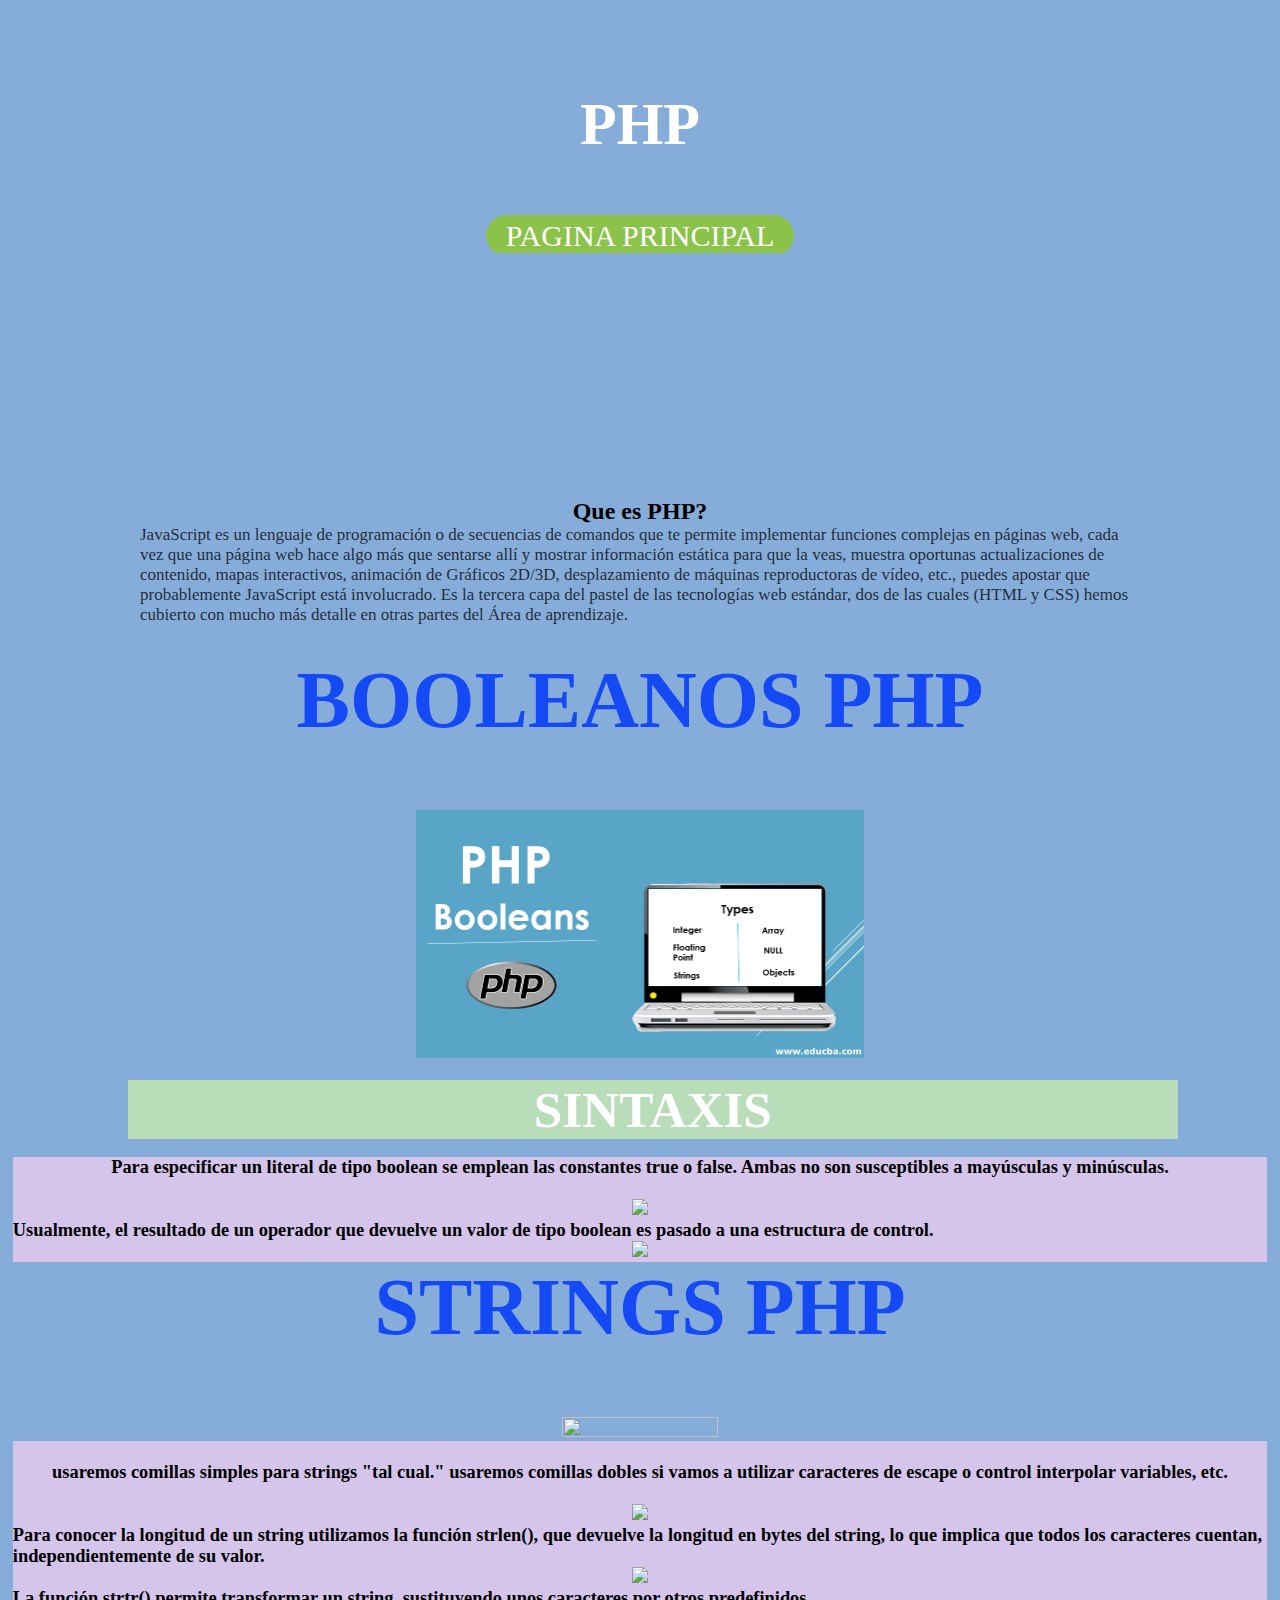
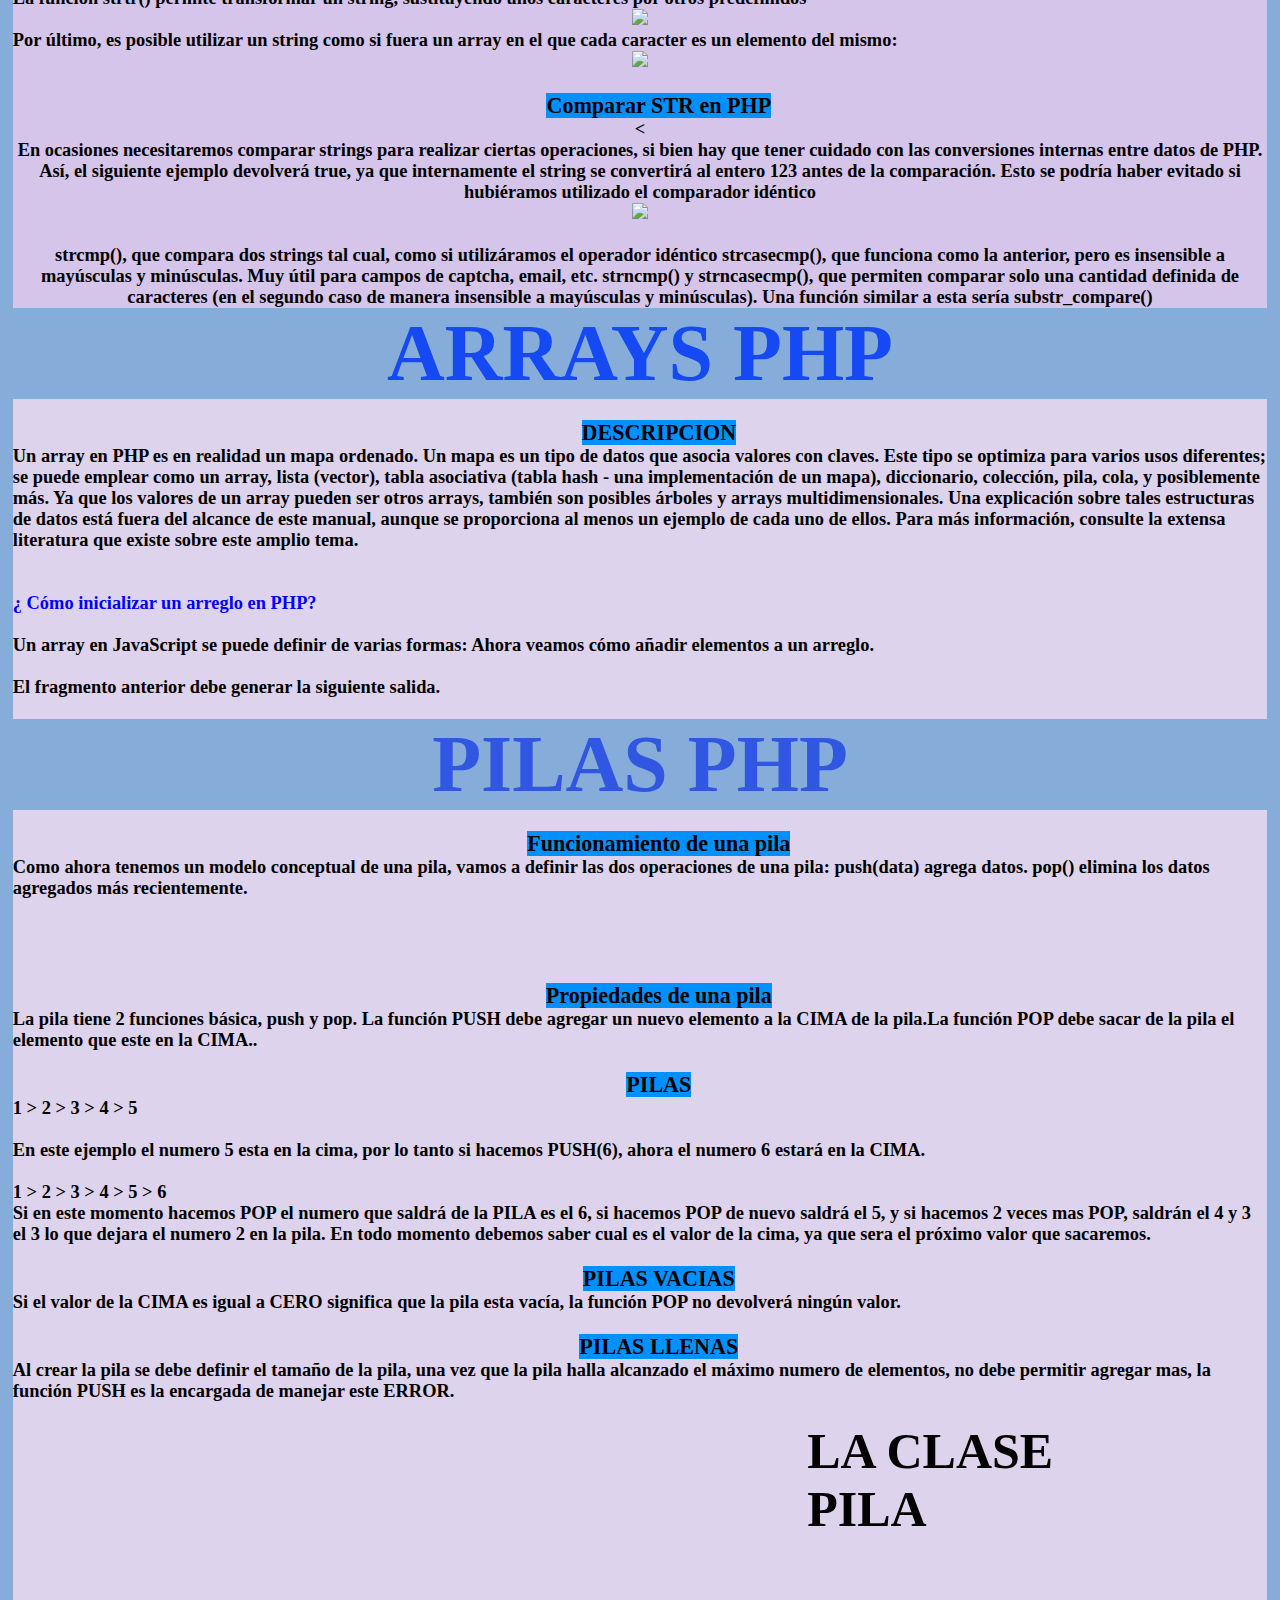
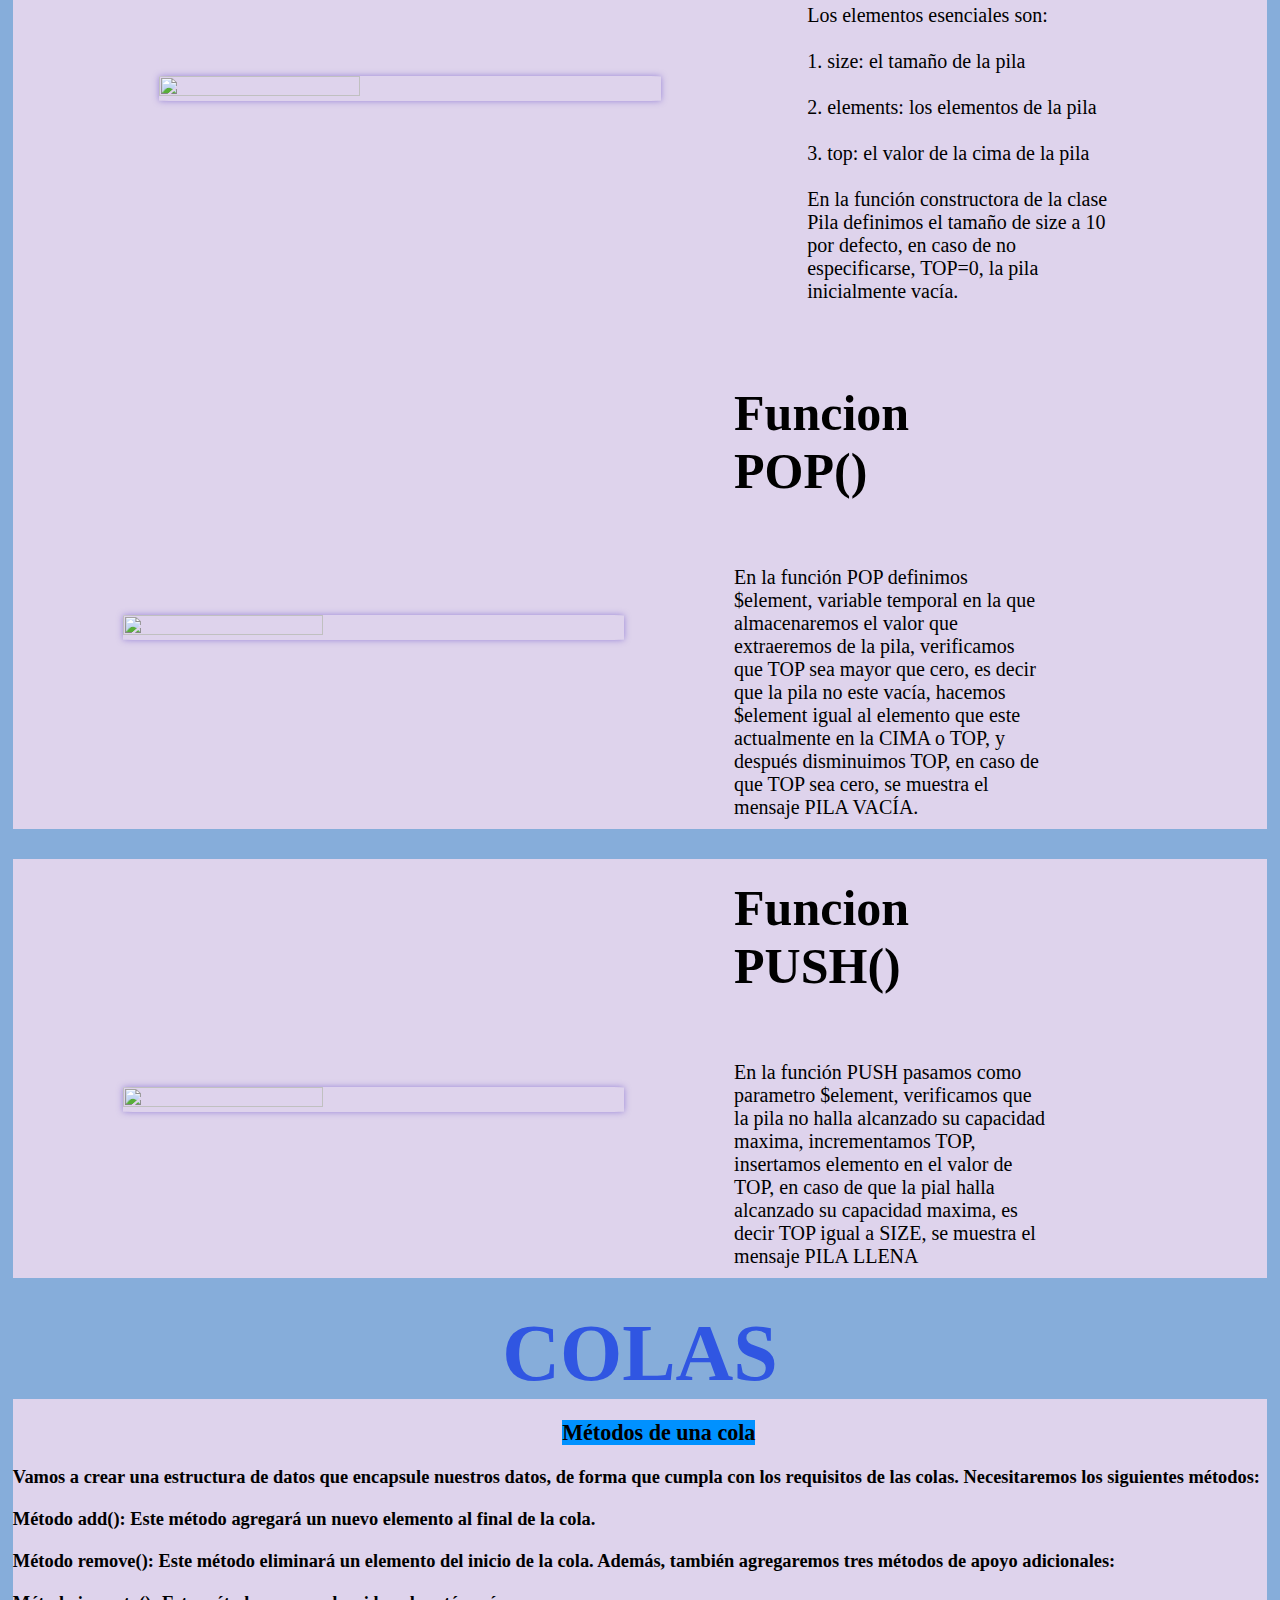
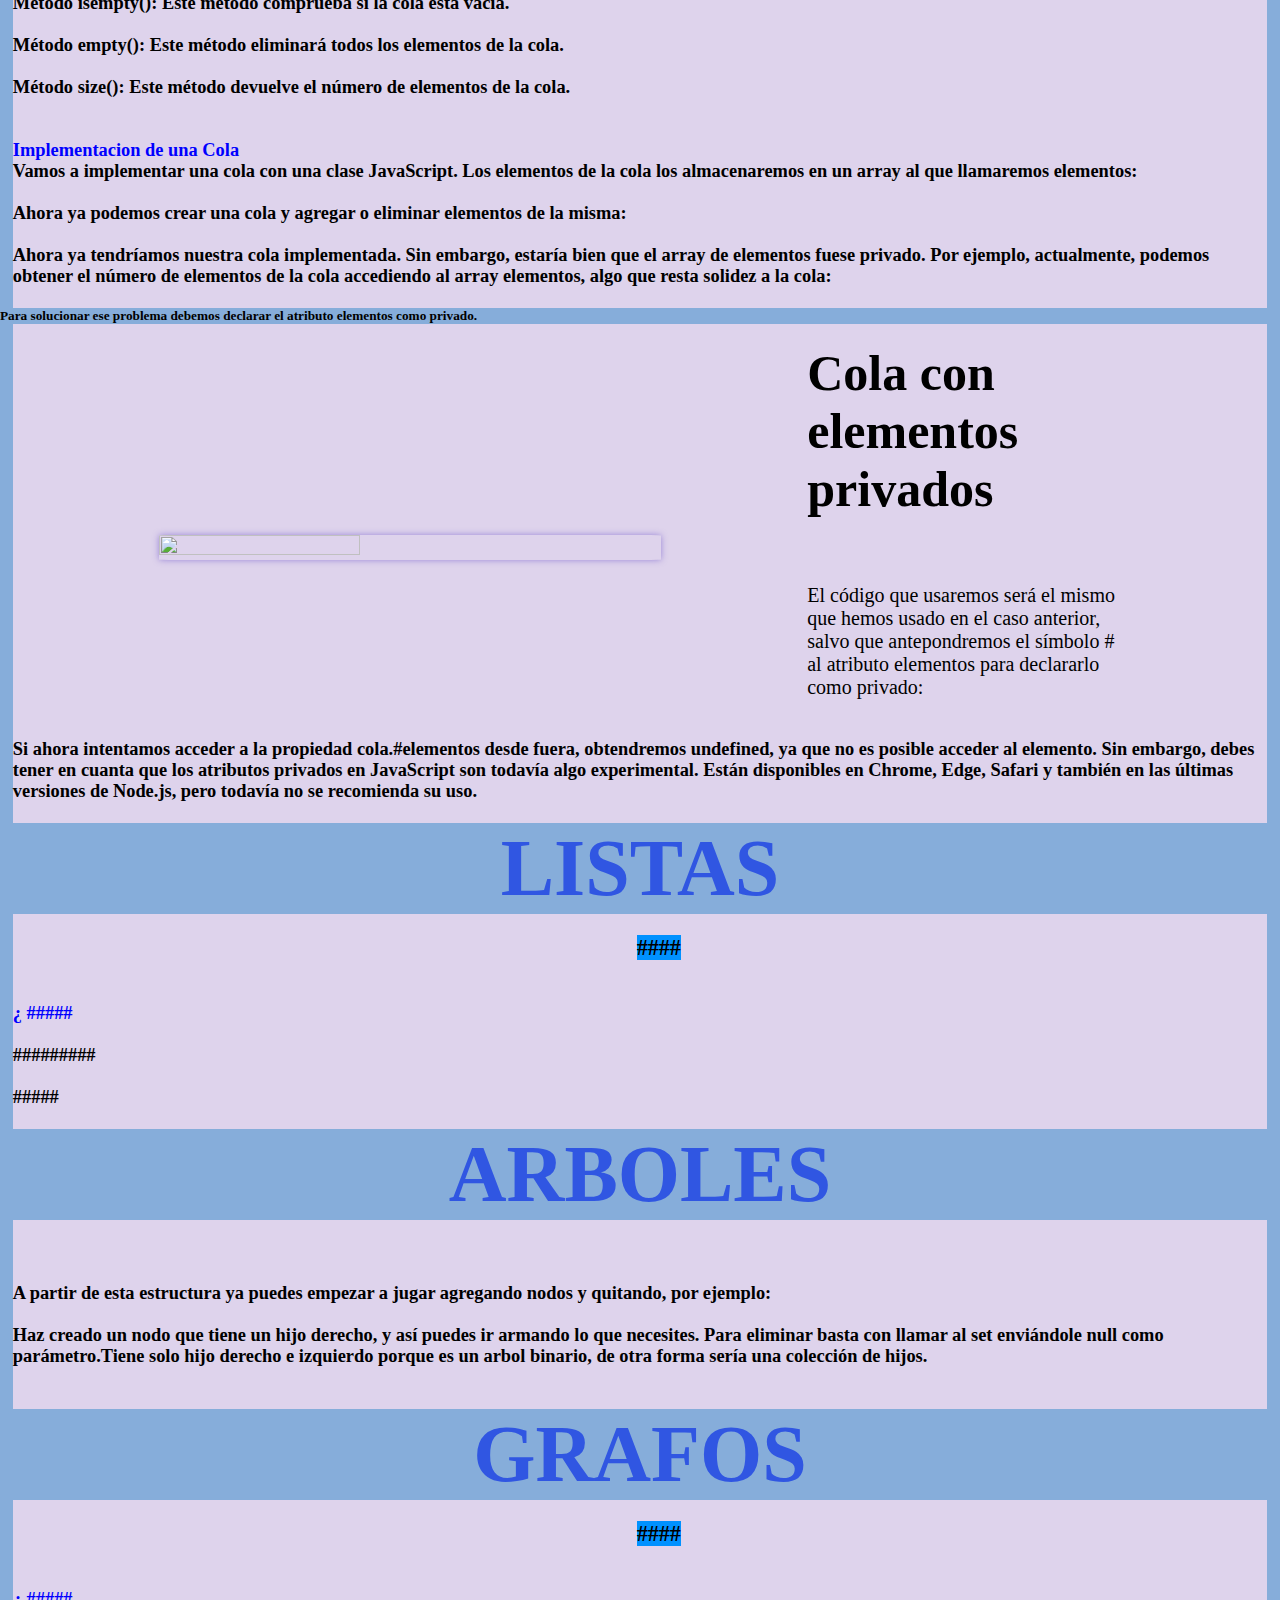
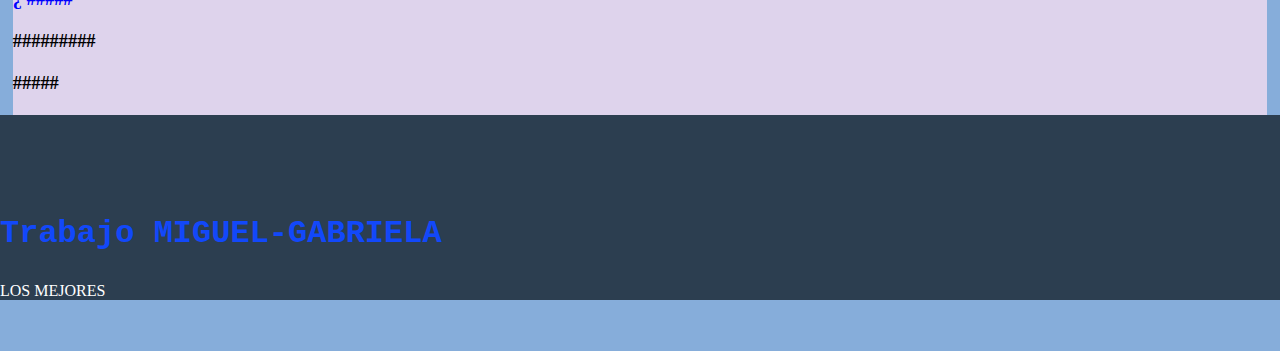
==== php.html @ e33d10d3 "php.html" ====
<!DOCTYPE html>
      <html lang="en">

      <head>
      <meta charset="UTF-8">
      <meta http-equiv="X-UA-Compatible" content="IE=edge">
      <meta name="viewport" content="width=device-width, ,user-scalable=no, initial-scale=1.0, maximum-scale=1.0, minimum-scale=1.0">    
      <!-- CSS only -->
      <link href="https://cdn.jsdelivr.net/npm/bootstrap@5.2.2/dist/css/bootstrap.min.css" rel="stylesheet" integrity="sha384-Zenh87qX5JnK2Jl0vWa8Ck2rdkQ2Bzep5IDxbcnCeuOxjzrPF/et3URy9Bv1WTRi" crossorigin="anonymous">
      <!-- JavaScript Bundle with Popper -->
      <script src="https://cdn.jsdelivr.net/npm/bootstrap@5.2.2/dist/js/bootstrap.bundle.min.js" integrity="sha384-OERcA2EqjJCMA+/3y+gxIOqMEjwtxJY7qPCqsdltbNJuaOe923+mo//f6V8Qbsw3" crossorigin="anonymous"></script>
      <link href='https://unpkg.com/boxicons@2.1.2/css/boxicons.min.css' rel='stylesheet'>
      <link rel="stylesheet" href="css/php.css">
      <link href="https://fonts.googleapis.com/css2?family=Playfair+Display:ital@1&display=swap" rel="stylesheet">
      <link rel="icon" href="img/icono.ico">
      <title>PHP</title>
      </head>

      <body>
      <header>
      <section>
      <div class="conte">
      <p>PHP</p>
      <a href="index.html">PAGINA PRINCIPAL</a>
      </div>
      </section>
      </header>
      <section class="contenedor" id="servicio">
      <br>

      <center><h2 style="color:black ;"><b>Que es PHP?</b></h2> </center>
      <p class="subititulo2">JavaScript es un lenguaje de programación o de secuencias de comandos que te permite implementar funciones complejas en páginas web, cada vez que una página web hace algo más que sentarse allí y mostrar información estática para que la veas, muestra oportunas actualizaciones de contenido, mapas interactivos, animación de Gráficos 2D/3D, desplazamiento de máquinas reproductoras de vídeo, etc., puedes apostar que probablemente JavaScript está involucrado. Es la tercera capa del pastel de las tecnologías web estándar, dos de las cuales (HTML y CSS) hemos cubierto con mucho más detalle en otras partes del Área de aprendizaje.
      </p></section>
      <center><h1  style="color: rgb(21, 73, 244);" >BOOLEANOS PHP</h1></center>
      <div class="contenedor-ss">
      <center><img class="ss-img" src="imagenes/aa.png"></center>

      <div class="checklist-sobrenos">
      </div>
      </section>
      </main>
      <br>
      <h1 style="background-color:rgb(185, 221, 185) ;" style="text-align:center;" class="descripcioon">SINTAXIS</h1>
      <br>
      </div>
      <h1 style="background-color:rgb(213, 197, 235) ;" style="text-align:center;" class="texto">Para especificar un literal de tipo boolean se emplean las constantes true o false. Ambas no son susceptibles a mayúsculas y minúsculas.
        <br>
        <br>
        <center><img class="ss-img" src="imagenes/bb.png"></center>
        <p style="text-align:left">Usualmente, el resultado de un operador que devuelve un valor de tipo boolean es pasado a una estructura de control.
          <center><img class="ss-img" src="imagenes/cc.png"></center>

        </p>
      </h1>

      <center><h1  style="color: rgb(21, 73, 244);" >STRINGS PHP</h1></center>
      <div class="contenedor-ss">
        <center><img class="ss-img" src="imagenes/ee.png"></center>
        <div class="checklist-sobrenos">
        </div>
        </section>
        </main>
      </div>
        <h1 style="background-color:rgb(213, 197, 235) ;" style="text-align:center;" class="texto"><br></brr>usaremos comillas simples para strings "tal cual."

          usaremos comillas dobles si vamos a utilizar caracteres de escape o control interpolar variables, etc.
          <br>
          <br>
          <center><img class="ss-img" src="imagenes/ff.png"></center>
          <p style="text-align:left">Para conocer la longitud de un string utilizamos la función strlen(), que devuelve la longitud en bytes del string, lo que implica que todos los caracteres cuentan, independientemente de su valor.
            <center><img class="ss-img" src="imagenes/gg.png"></center>
            <p style="text-align:left"> La función strtr() permite transformar un string, sustituyendo unos caracteres por otros predefinidos</p>
            <center><img class="ss-img" src="imagenes/hh.png"></center>
            <p style="text-align:left">Por último, es posible utilizar un string como si fuera un array en el que cada caracter es un elemento del mismo:
            </p>
            <center><img class="ss-img" src="imagenes/ii.png"></center>
            <br>
            <p style="color:black" class="descripcionn"><b><mark style="background-color:rgb(0, 145, 255) ;">Comparar STR en PHP</mark></b></p></p><
              <br>
              <p>En ocasiones necesitaremos comparar strings para realizar ciertas operaciones, si bien hay que tener cuidado con las conversiones internas entre datos de PHP. Así, el siguiente ejemplo devolverá true, ya que internamente el string se convertirá al entero 123 antes de la comparación. Esto se podría haber evitado si hubiéramos utilizado el comparador idéntico </p>
              <center><img class="ss-img" src="imagenes/jj.png"></center>
              <br>
            <p>strcmp(), que compara dos strings tal cual, como si utilizáramos el operador idéntico

              strcasecmp(), que funciona como la anterior, pero es insensible a mayúsculas y minúsculas. Muy útil para campos de captcha, email, etc.
              
              strncmp() y strncasecmp(), que permiten comparar solo una cantidad definida de caracteres (en el segundo caso de manera insensible a mayúsculas y minúsculas). Una función similar a esta sería substr_compare()</p>


          </p>
          </p>
        </h1>
        <h1  style="color: rgb(21, 73, 244);" style="text-align:left;">ARRAYS
          PHP</h1>
          <h1 style="background-color:rgb(222, 211, 236) ;" style="text-align:center;" class="texto5">
            <br>  <center><p style="color:black" class="descripcionn"><b><mark style="background-color:rgb(0, 145, 255) ;">DESCRIPCION</mark></b></p></center>
            <p>Un array en PHP es en realidad un mapa ordenado. Un mapa es un tipo de datos que asocia valores con claves. Este tipo se optimiza para varios usos diferentes; se puede emplear como un array, lista (vector), tabla asociativa (tabla hash - una implementación de un mapa), diccionario, colección, pila, cola, y posiblemente más. Ya que los valores de un array pueden ser otros arrays, también son posibles árboles y arrays multidimensionales. Una explicación sobre tales estructuras de datos está fuera del alcance de este manual, aunque se proporciona al menos un ejemplo de cada uno de ellos. Para más información, consulte la extensa literatura que existe sobre este amplio tema.
            </p>
            <br>
            <br>
      <p style="color:blue ;">¿ Cómo inicializar un arreglo en PHP?</p>        
      <center><img src="imagenes/kk.png" class="boleeanos" alt=""></center>
      <p>Un array en JavaScript se puede definir de varias formas: Ahora veamos cómo añadir elementos a un arreglo.</p>
      <center><img src="imagenes/ll.png" class="boleeanos" alt=""></center>
      <p>El fragmento anterior debe generar la siguiente salida.</p>
      <center><img src="imagenes/mm.png" class="boleeanos" alt=""></center>
      </h1>
      <h1  style="color: rgb(48, 86, 226);" style="text-align:left;">PILAS 
      PHP</h1>
      <h1 style="background-color:rgb(222, 211, 236) ;" style="text-align:center;" class="texto5">
      <br>  <center><p style="color:black" class="descripcionn"><b><mark style="background-color:rgb(0, 145, 255) ;">Funcionamiento de una pila</mark></b></p></center>
      <p>Como ahora tenemos un modelo conceptual de una pila, vamos a definir las dos operaciones de una pila: push(data) agrega datos. pop() elimina los datos agregados más recientemente.</p>
      <br>
      <br>
      <br>  
      <br>  <center><p style="color:black" class="descripcionn"><b><mark style="background-color:rgb(0, 145, 255) ;">Propiedades de una pila</mark></b></p></center>
      <p>La pila tiene 2 funciones básica, push y pop. La función PUSH debe agregar un nuevo elemento a la CIMA de la pila.La función POP debe sacar de la pila el elemento que este en la CIMA..</p>
      <br>  <center><p style="color:black" class="descripcionn"><b><mark style="background-color:rgb(0, 145, 255) ;">PILAS</mark></b></p></center>


      <p><b>1 > 2 > 3 > 4 > 5</b>
      <br>
      <br>
      En este ejemplo el numero 5 esta en la cima, por lo tanto si hacemos PUSH(6), ahora el numero 6 estará en la CIMA.
      <br>
      <br>
      <b>1 > 2 > 3 > 4 > 5 > 6</b>
      <br>
      Si en este momento hacemos POP el numero que saldrá de la PILA es el 6, si hacemos POP de nuevo saldrá el 5, y si hacemos 2 veces mas POP, saldrán el 4 y 3 el 3 lo que dejara el numero 2 en la pila. En todo momento debemos saber cual es el valor de la cima, ya que sera el próximo valor que sacaremos.</p>
      <br>  <center><p style="color:black" class="descripcionn"><b><mark style="background-color:rgb(0, 145, 255) ;">PILAS VACIAS</mark></b></p></center>
      <p>Si el valor de la CIMA es igual a CERO significa que la pila esta vacía, la función POP no devolverá ningún valor.</p>
      <br>  <center><p style="color:black" class="descripcionn"><b><mark style="background-color:rgb(0, 145, 255) ;">PILAS LLENAS</mark></b></p></center>
<p>Al crear la pila se debe definir el tamaño de la pila, una vez que la pila halla alcanzado el máximo numero de elementos, no debe permitir agregar mas, la función PUSH es la encargada de manejar este ERROR.</p>
      </h1>
      <h1 style="background-color:rgb(222, 211, 236) ;" style="text-align:center;" class="texto5">

      <div class="contenedor-sobrenos">
        <img class="sobrenos-img" src="imagenes/nn.png" alt="">
        <div class="checklist-sobrenos">
            <div class="sobrenos">
              <h2 class="titulo-sobrenos">LA CLASE PILA
      
              </h2><br><br>
            </div>
            <div class="sobrenos">
              <p>Los elementos esenciales son:
                <br>
                <br>
                1. size: el tamaño de la pila
                <br>
                <br>                
                2. elements: los elementos de la pila
                <br>
                <br>
                3. top: el valor de la cima de la pila
                <br>
                <br>
                En la función constructora de la clase Pila definimos el tamaño de size a 10 por defecto, en caso de no especificarse, TOP=0, la pila inicialmente vacía.</p>
                </p>
              </div>
        </div>
      </div>
        <br>
      </div>
      </section>
      </h1>
      <h1 style="background-color:rgb(222, 211, 236) ;" style="text-align:center;" class="texto5">

        <div class="contenedor-sobrenos">
          <img class="sobrenos-img" src="imagenes/ññ.png" alt="">
          <div class="checklist-sobrenos">
              <div class="sobrenos">
                <h2 class="titulo-sobrenos">Funcion POP()
        
                </h2><br><br>
              </div>
              <div class="sobrenos">
                <p>En la función POP definimos $element, variable temporal en la que almacenaremos el valor que extraeremos de la pila, verificamos que TOP sea mayor que cero, es decir que la pila no este vacía, hacemos $element igual al elemento que este actualmente en la CIMA o TOP, y después disminuimos TOP, en caso de que TOP sea cero, se muestra el mensaje PILA VACÍA.</p>
              </div>
        </div>
          <br>
        </div>
        </section>
        </h1>
        <h1 style="background-color:rgb(222, 211, 236) ;" style="text-align:center;" class="texto5">

          <div class="contenedor-sobrenos">
            <img class="sobrenos-img" src="imagenes/oo.png" alt="">
            <div class="checklist-sobrenos">
                <div class="sobrenos">
                  <h2 class="titulo-sobrenos">Funcion PUSH()
          
                  </h2><br><br>
                </div>
                <div class="sobrenos">
                  <p>En la función PUSH pasamos como parametro $element, verificamos que la pila no halla alcanzado su capacidad maxima, incrementamos TOP, insertamos elemento en el valor de TOP, en caso de que la pial halla alcanzado su capacidad maxima, es decir TOP igual a SIZE, se muestra el mensaje PILA LLENA

                  </p>
                </div>
          </div>
            <br>
          </div>
          </section>
          </h1>
          <h1  style="color: rgb(48, 86, 226);" style="text-align:left;">COLAS 
            <h1 style="background-color:rgb(222, 211, 236) ;" style="text-align:center;" class="texto5">
              <br>  <center><p style="color:black" class="descripcionn"><b><mark style="background-color:rgb(0, 145, 255) ;">Métodos de una cola
              </mark></b></p></center>
<br>
              <p>Vamos a crear una estructura de datos que encapsule nuestros datos, de forma que cumpla con los requisitos de las colas. Necesitaremos los siguientes métodos:
                <br>
                <br>

                Método add(): Este método agregará un nuevo elemento al final de la cola.
                <br>
                <br>

Método remove(): Este método eliminará un elemento del inicio de la cola.
Además, también agregaremos tres métodos de apoyo adicionales:
<br> <br>
Método isempty(): Este método comprueba si la cola está vacía.
<br>
<br>
Método empty(): Este método eliminará todos los elementos de la cola.
<br>
<br>
Método size(): Este método devuelve el número de elementos de la cola.
              </p>
              <br>
              <br>
        <p style="color:blue ;">Implementacion de una Cola</p>        
        <p>Vamos a implementar una cola con una clase JavaScript. Los elementos de la cola los almacenaremos en un array al que llamaremos elementos:</p>
        <center><img src="imagenes/pp.png" class="boleeanos" alt=""></center>
        <p>Ahora ya podemos crear una cola y agregar o eliminar elementos de la misma:</p>
        <center><img src="imagenes/qq.png" class="boleeanos" alt=""></center>
        <p>Ahora ya tendríamos nuestra cola implementada. Sin embargo, estaría bien que el array de elementos fuese privado.

          Por ejemplo, actualmente, podemos obtener el número de elementos de la cola accediendo al array elementos, algo que resta solidez a la cola:</p>
        <center><img src="imagenes/ss.png" class="boleeanos" alt=""></center>
        </h1>
       <h5 style="color:black ;"><b>Para solucionar ese problema debemos declarar el atributo elementos como privado.</b></h5>
          </h1>
          <h1 style="background-color:rgb(222, 211, 236) ;" style="text-align:center;" class="texto5">

            <div class="contenedor-sobrenos">
              <img class="sobrenos-img" src="imagenes/tt.png" alt="">
              <div class="checklist-sobrenos">
                  <div class="sobrenos">
                    <h2 class="titulo-sobrenos">Cola con elementos privados

            
                    </h2><br><br>
                  </div>
                  <div class="sobrenos">
                    <p>El código que usaremos será el mismo que hemos usado en el caso anterior, salvo que antepondremos el símbolo # al atributo elementos para declararlo como privado:</p>

                  </div>
            </div>
            </div>
            <p>Si ahora intentamos acceder a la propiedad cola.#elementos desde fuera, obtendremos undefined, ya que no es posible acceder al elemento. Sin embargo, debes tener en cuanta que los atributos privados en JavaScript son todavía algo experimental. Están disponibles en Chrome, Edge, Safari y también en las últimas versiones de Node.js, pero todavía no se recomienda su uso.</p>
              <br>
            </div>
            </section>
            </h1>
            <h1  style="color: rgb(48, 86, 226);" style="text-align:left;">LISTAS 
              <h1 style="background-color:rgb(222, 211, 236) ;" style="text-align:center;" class="texto5">
                <br>  <center><p style="color:black" class="descripcionn"><b><mark style="background-color:rgb(0, 145, 255) ;">####</mark></b></p></center>
                <p>
                </p>
                <br>
                <br>
          <p style="color:blue ;">¿ #####</p>        
          <center><img src="###" class="boleeanos" alt=""></center>
          <p>#########</p>
          <center><img src="###" class="boleeanos" alt=""></center>
          <p>#####</p>
          <center><img src="###" class="boleeanos" alt=""></center>
          </h1>
          
      <h1  style="color: rgb(48, 86, 226);" style="text-align:left;">ARBOLES 
        <h1 style="background-color:rgb(222, 211, 236) ;" style="text-align:center;" class="texto5">
          <br>
          <br>
    <center><img src="imagenes/UU.png" class="boleeanos" alt=""></center>
    <p>A partir de esta estructura ya puedes empezar a jugar agregando nodos y quitando, por ejemplo:</p>
    <center><img src="imagenes/vv.png" class="boleeanos" alt=""></center>
    <p>Haz creado un nodo que tiene un hijo derecho, y así puedes ir armando lo que necesites. Para eliminar basta con llamar al set enviándole null como parámetro.Tiene solo hijo derecho e izquierdo porque es un arbol binario, de otra forma sería una colección de hijos.</p>
      <br>
      <br>

</h1>
<h1  style="color: rgb(48, 86, 226);" style="text-align:left;">GRAFOS 
  <h1 style="background-color:rgb(222, 211, 236) ;" style="text-align:center;" class="texto5">
    <br>  <center><p style="color:black" class="descripcionn"><b><mark style="background-color:rgb(0, 145, 255) ;">####</mark></b></p></center>
    <p>
    </p>
    <br>
    <br>
<p style="color:blue ;">¿ #####</p>        
<center><img src="###" class="boleeanos" alt=""></center>
<p>#########</p>
<center><img src="###" class="boleeanos" alt=""></center>
<p>#####</p>
<center><img src="###" class="boleeanos" alt=""></center>
</h1>
<footer class="text-center footer-style">
  <div class="container">
      <div class="row">
          <div class="col-md-4 footer-col">
              
          </div>
          
          <div class="col-md-4 footer-col">
              <h3>Trabajo MIGUEL-GABRIELA</h3>
              <p>LOS MEJORES</p>
          </div>
      </div>
  </div>
</footer>

    </body>
    </html>

      </body>
      </html>
---- css/php.css ----
* {
	margin: 0;
	padding: 0;
	box-sizing: border-box;
  }
  
  body {
	color: white;
	font-family: 'calibri';
	background-color: rgb(134, 173, 218);
  }
  
  header {
	background: url("https://www.doonamis.es/wp-content/uploads/2020/11/Era-de-la-Digitalizacion-Que-hace-un-programador-scaled.jpg");
	height: 450px;
	background-size: cover;
	background-repeat: no-repeat;
  }
  
  section {
	max-width: 1000px;
	margin: auto;
	padding: 30px 0;
  }
  
  section h1 {
	font-size: 44px;
  }
  
  .conte {
	text-align: center;
	overflow: hidden;
  }
  
  .conte p {
	font-size: 60px;
	font-weight: bold;
	margin: 1em 0;
  }
  
  .conte a {
	color: white;
	text-decoration: none;
	background: #8BC34A;
	padding: 4px 20px;
	border-radius: 30px;
	font-size: 30px;
	margin: 10px;
  }
  
  .subititulo2{
	text-align: left;
    font-weight: 200;
    color: #000000c5;
    font-size: 17px;
	font-family: 'Peralta', cursive;
}

.subititulo3{
	text-align:left;
    font-weight: 200;
    color: #000000;
    font-size: 17px;
	font-family: 'Peralta', cursive;
}
.contenido{
    float: left;
    width: calc(10 - 5px);
    min-height: 15pxpx;
    background: rgb(235, 195, 152);
}
.article{
    text-align: left;
    color: white;
    margin-top: 25px;
	margin-left: 3%;
}

.subtitulo{
    text-align: center;
    font-weight: 300;
    color: #000000;
    margin-bottom: 40px;
    font-size: 40px;
	margin-top: -50px;
	font-family: 'Dancing Script', cursive;

}
.subtitulo21{
	text-align: left;
    font-weight: 200;
    color: #000000c5;
    font-size: 20px;
	font-family: 'Peralta', cursive;
}
.img-containerr {
	height: 400px;
	width: 400px;
	border-radius: 25px;
	cursor: pointer;
	
}

.img-containerr img {
	
	position:fixed;
}
.contenedor-sobrenos {
	display: flex;
	text-align: left;
	justify-content: space-evenly;
	align-items: center;
	flex-wrap: wrap;
	font-weight: 300;
	color: #000000c4;
	margin-bottom: 30px;
}

.contenedor-sobrenos img {
	width: 80%;
	height: 80%;
	margin-top: 5%;
	border-radius: 2%;
	box-shadow: 0 0 6px rgba(86, 58, 196, 0.5);
}
.contenedor-ss img {
	width: 35%;
	height: 25%;
	margin-top: 5%;

}


.checklist-sobrenos {
	width: 25%;
}

.sobrenos {
	margin-bottom: 10px;
	margin-top: 20px;
	color: rgb(0, 0, 0);
	font-size: 20px;

}

.titulo-sobrenos {
	font-size: 50px;
}
.titulo-sobrenoss {
	font-size: 50px;
	text-align: center;
}
.contenido{
    float: left;
    width: calc(10- 10px);
    min-height: 10px;
    background: rgb(223, 181, 209);
}

.article{
    text-align: left;
    color: white;
    margin-top: 25px;
    margin-bottom: 25px;
    padding-bottom: 35px;
    border-bottom: 4px solid rgb(255, 255, 255);
}
h1{
    text-align: center;
    font-family: 'Concert One', cursive;
    font-size: 500%;
   
}
.contenedor{
    width: 1680px;
    margin: 0px auto;
    border:  0px solid black;}

nav ul li{
    float: right;
    list-style: none;
    margin: 20px;
    line-height: 0px;
}
h3{
    text-align: left;
    font-family: 'Noto Sans Mono', monospace;
    font-size: 200%;
    color: rgb(18, 72, 250);;;

}
h4{
    text-align: left;
    font-family: 'Noto Sans Mono', monospace;
    font-size: 100%;
    color: rgb(250, 18, 18);;;

}

.contenedor-inicio {
	display: flex;
	text-align: center;
	justify-content: space-evenly;
	align-items: center;
	flex-wrap: wrap;
	font-weight: 300;
	color: #000000c4;
	margin-bottom: -30px;
	font-size: 40px;
}

.contenedor-inicio img {
	width: 40%;
	height: 20%;
	border-radius: 2%;
	box-shadow: 0 0 6px rgba(0, 0, 0, .5);

}

.checklist-inicio {
	width: 45%;
}

.inicio {
	margin-bottom: -900px;
	margin-top: 100px;
}
.subtitulo-inicio{
	margin-top: -90px;
}

.text-inicio {
	margin-top: 950px;
	font-size: 20px;
}
.descripcion{
	color: rgb(45, 24, 238);
	font-size: 50px;
}
.descripcionn{
	margin-left: 3%;
	font-size: 120%;
}
.boleeanos{
	height: 450;
	width: 700px;
}
.boleeanoss{
	height: 500px;
	width: 500PX;
}
.descripcionnn{
	font-family: 'Abel', sans-serif;

	margin-left: 3%;
	font-size: 300%;
	color: #8BC34A;
	text-align: left;
}
.ejemplos{
	margin-left: 3%;
	
}
.contenedoor{
    width:1000%;
	height: 50px;
	min-height: 115px;
    background: rgb(235, 195, 152);
	margin-left: 3%;

}
.string{
    text-align: left;
    color: white;
    margin-top: 25px;
    margin-bottom: 25px;
    padding-bottom: 35px;
    border-bottom: 4px solid rgb(255, 255, 255);
}
.descripcionn{
	color: rgb(45, 24, 238);
	font-size: 100px;
}
.descripcionn{
	margin-left: 3%;
	font-size: 120%;
}
.descripcioon{
	margin-left: 10%;
	font-size: 320%;
	margin-right: 8%;
	
}
.texto{
	font-size:115%;
	height: 700%;
	color: #000000;
	margin-left: 1%;
	margin-right: 1%;
	text-align: center;
}
.texto2{
	font-size:115%;
	height: 100px;
	color: #000000;
	margin-left: 1%;
	margin-right: 1%;
	text-align: left;
}
.texto3{
	font-size:115%;
	height: 130px;
	color: #000000;
	margin-left: 1%;
	margin-right: 1%;
	text-align: left;
}
.texto4{
	font-size:115%;
	height: 100x;
	color: #000000;
	margin-left: 1%;
	margin-right: 1%;
	text-align: left;
}
.texto5{
	font-size:115%;
	height: 130x;
	color: #000000;
	margin-left: 1%;
	margin-right: 1%;
	text-align: left;
}

.img-containerr {
	height: 400px;
	width: 400px;
	border-radius: 25px;
	cursor: pointer;
	
}

.img-containerr img {
	
	position:fixed;
}
.contenedor-sobrenos {
	display: flex;
	text-align: left;
	justify-content: space-evenly;
	align-items: center;
	flex-wrap: wrap;
	font-weight: 300;
	color: #000000c4;
	margin-bottom: 30px;
}

.contenedor-sobrenos img {
	width: 40%;
	height: 80%;
	margin-top: 5%;
	border-radius: 2%;
	box-shadow: 0 0 6px rgba(86, 58, 196, 0.5);
}

.checklist-sobrenos {
	width: 25%;
}

.sobrenos {
	margin-bottom: 10px;
	margin-top: 20px;
	color: rgb(0, 0, 0);
	font-size: 20px;

}

.titulo-sobrenos {
	font-size: 50px;
}
.titulo-sobrenoss {
	font-size: 50px;
	text-align: center;
}
.str{
    font-size:50px ;
}
/* footer */

.footer-style {
    padding-top: 50px;
    background-color: #2C3E50;
}
footer {
  color: white;
}
footer h3 {
  margin-bottom: 30px;
    font-weight: 800;
}
footer .footer-above {
  padding-top: 50px;
  background-color: #2C3E50;
}
footer .footer-col {
  margin-bottom: 50px;
}
footer .footer-below {
  padding: 25px 0;
  background-color: #233140;
}
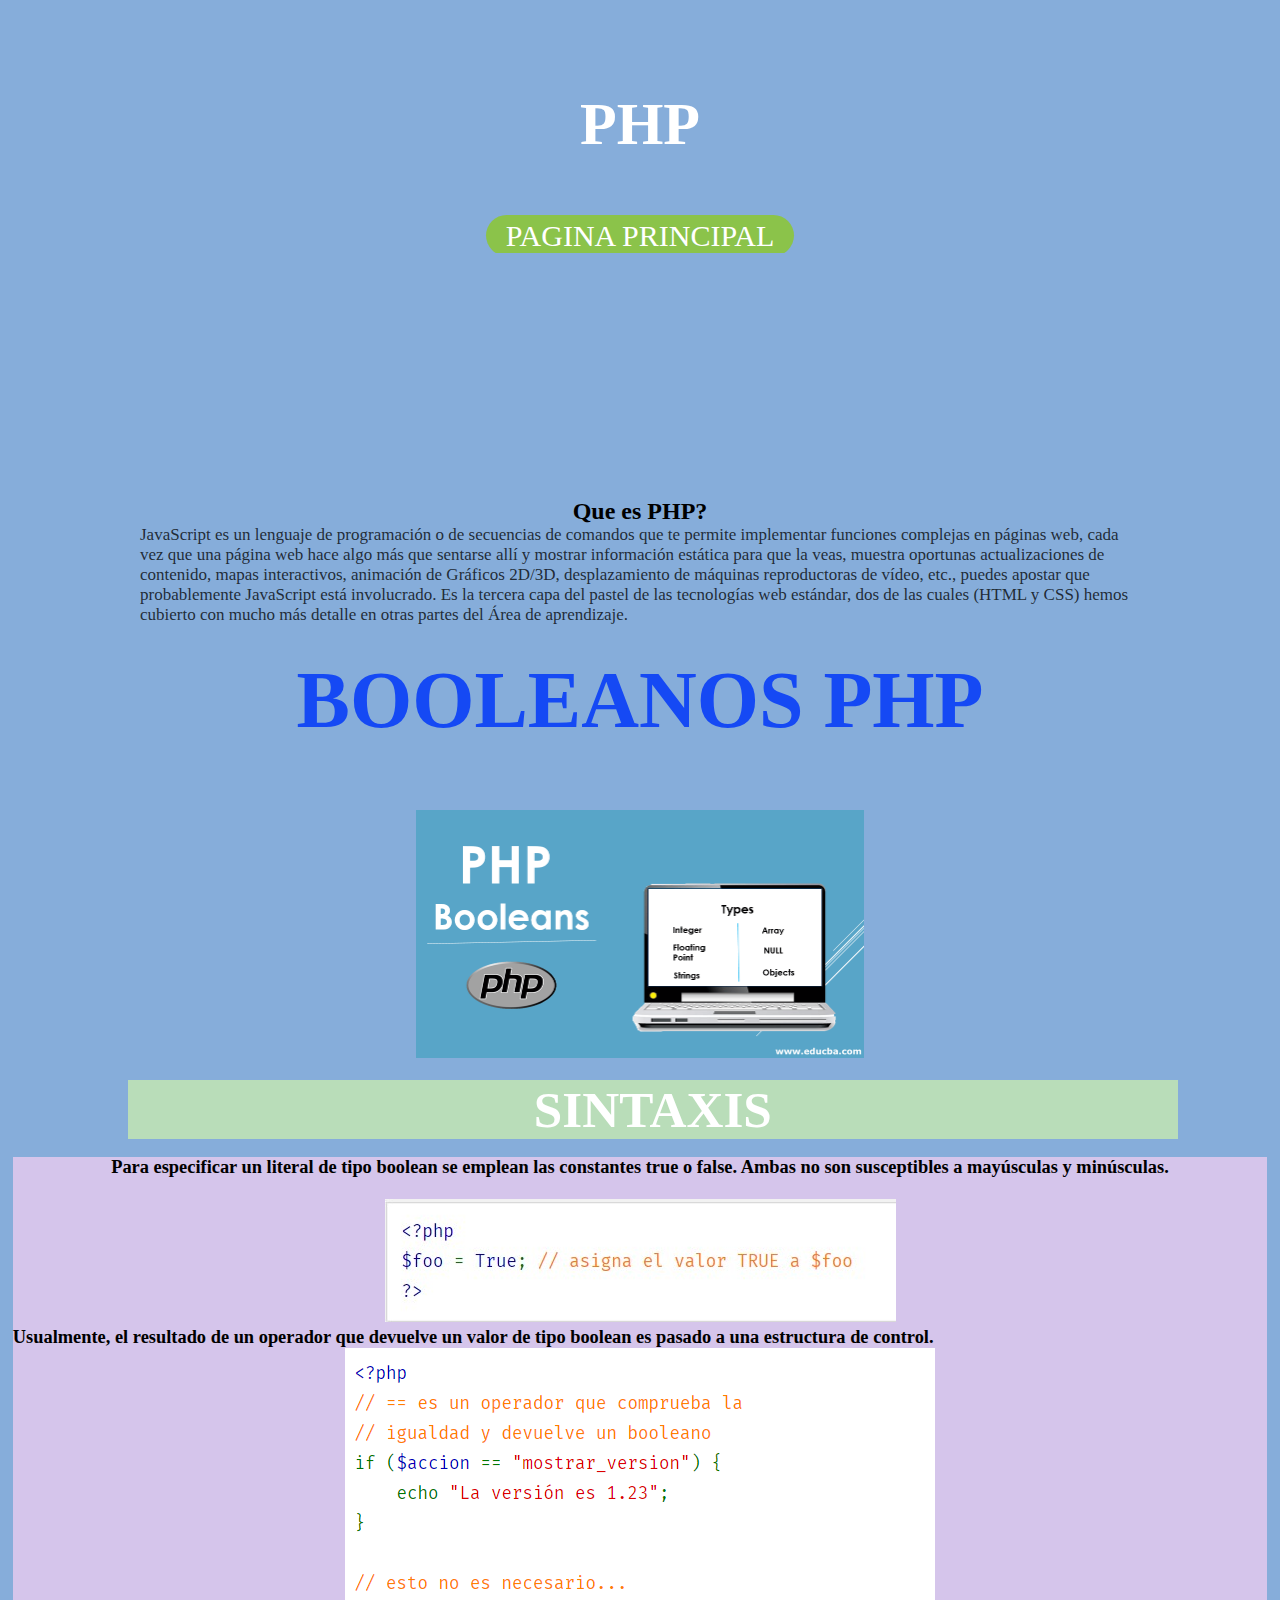
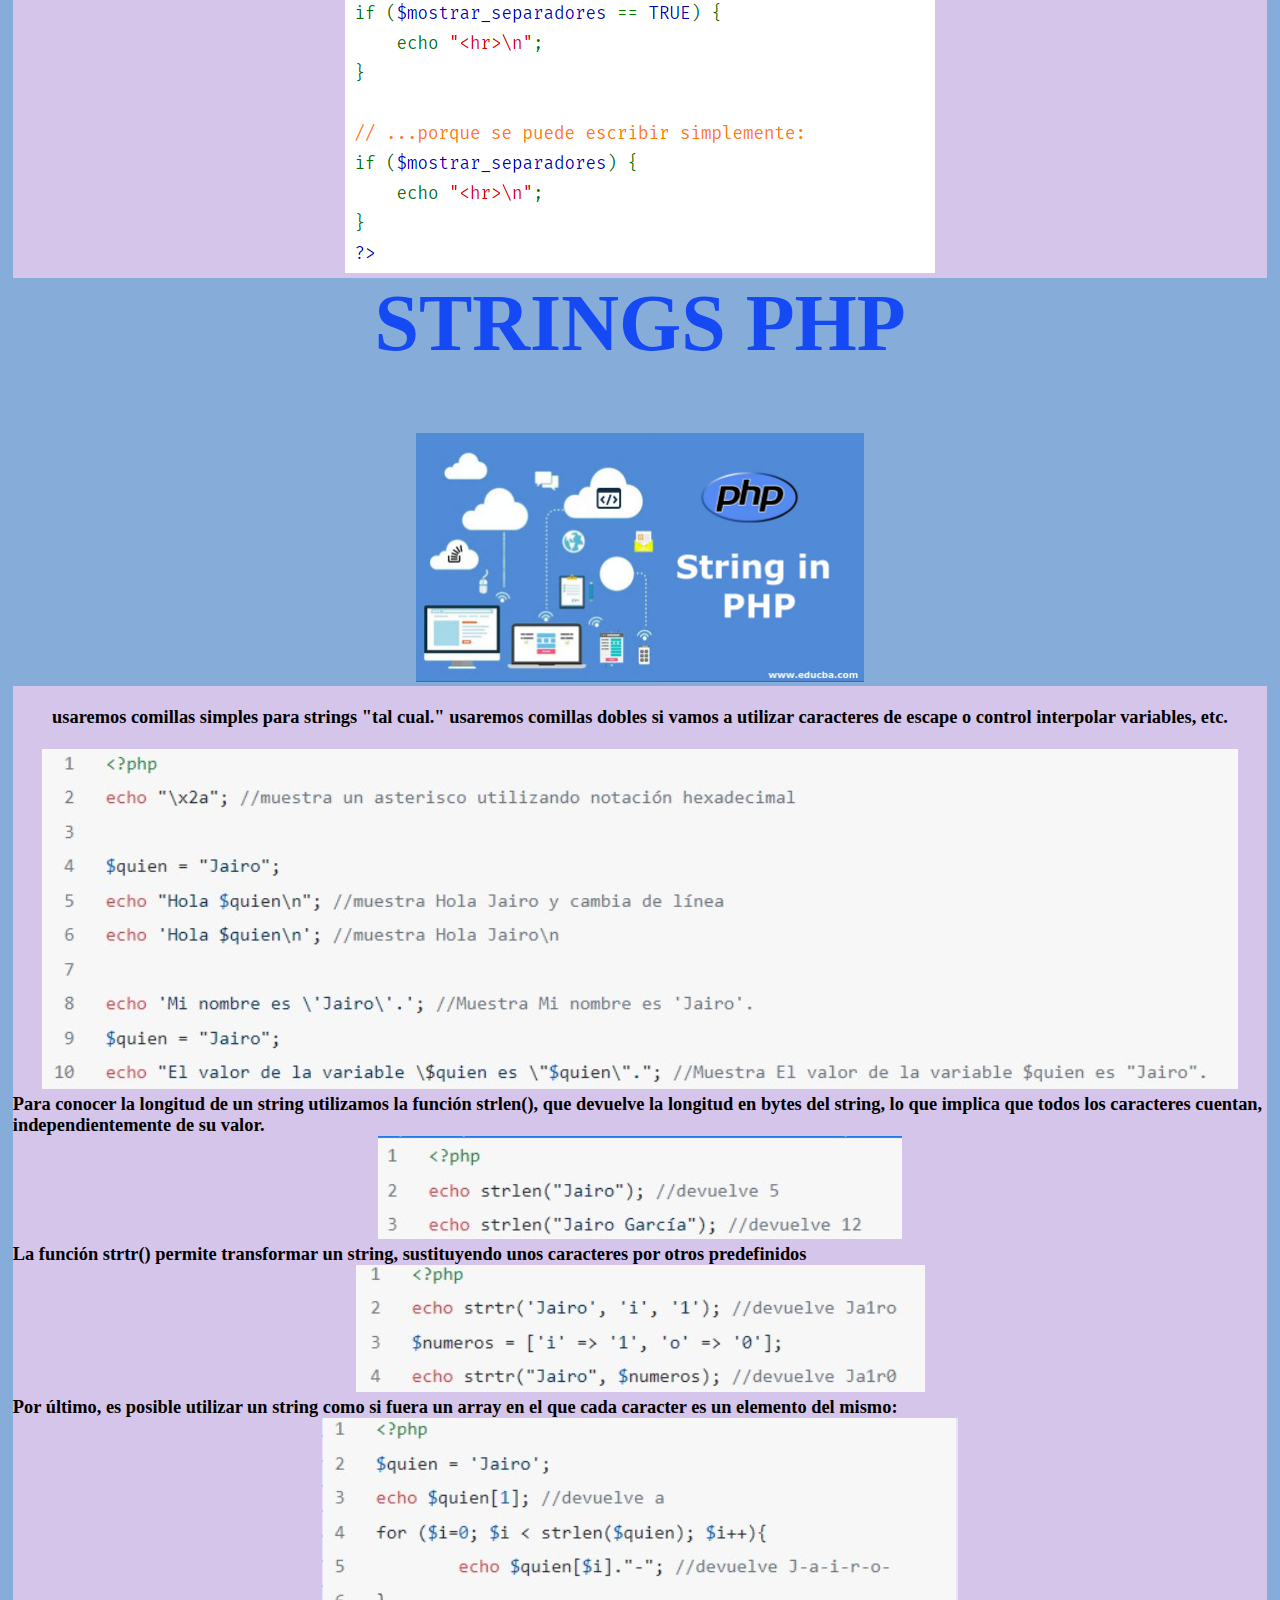
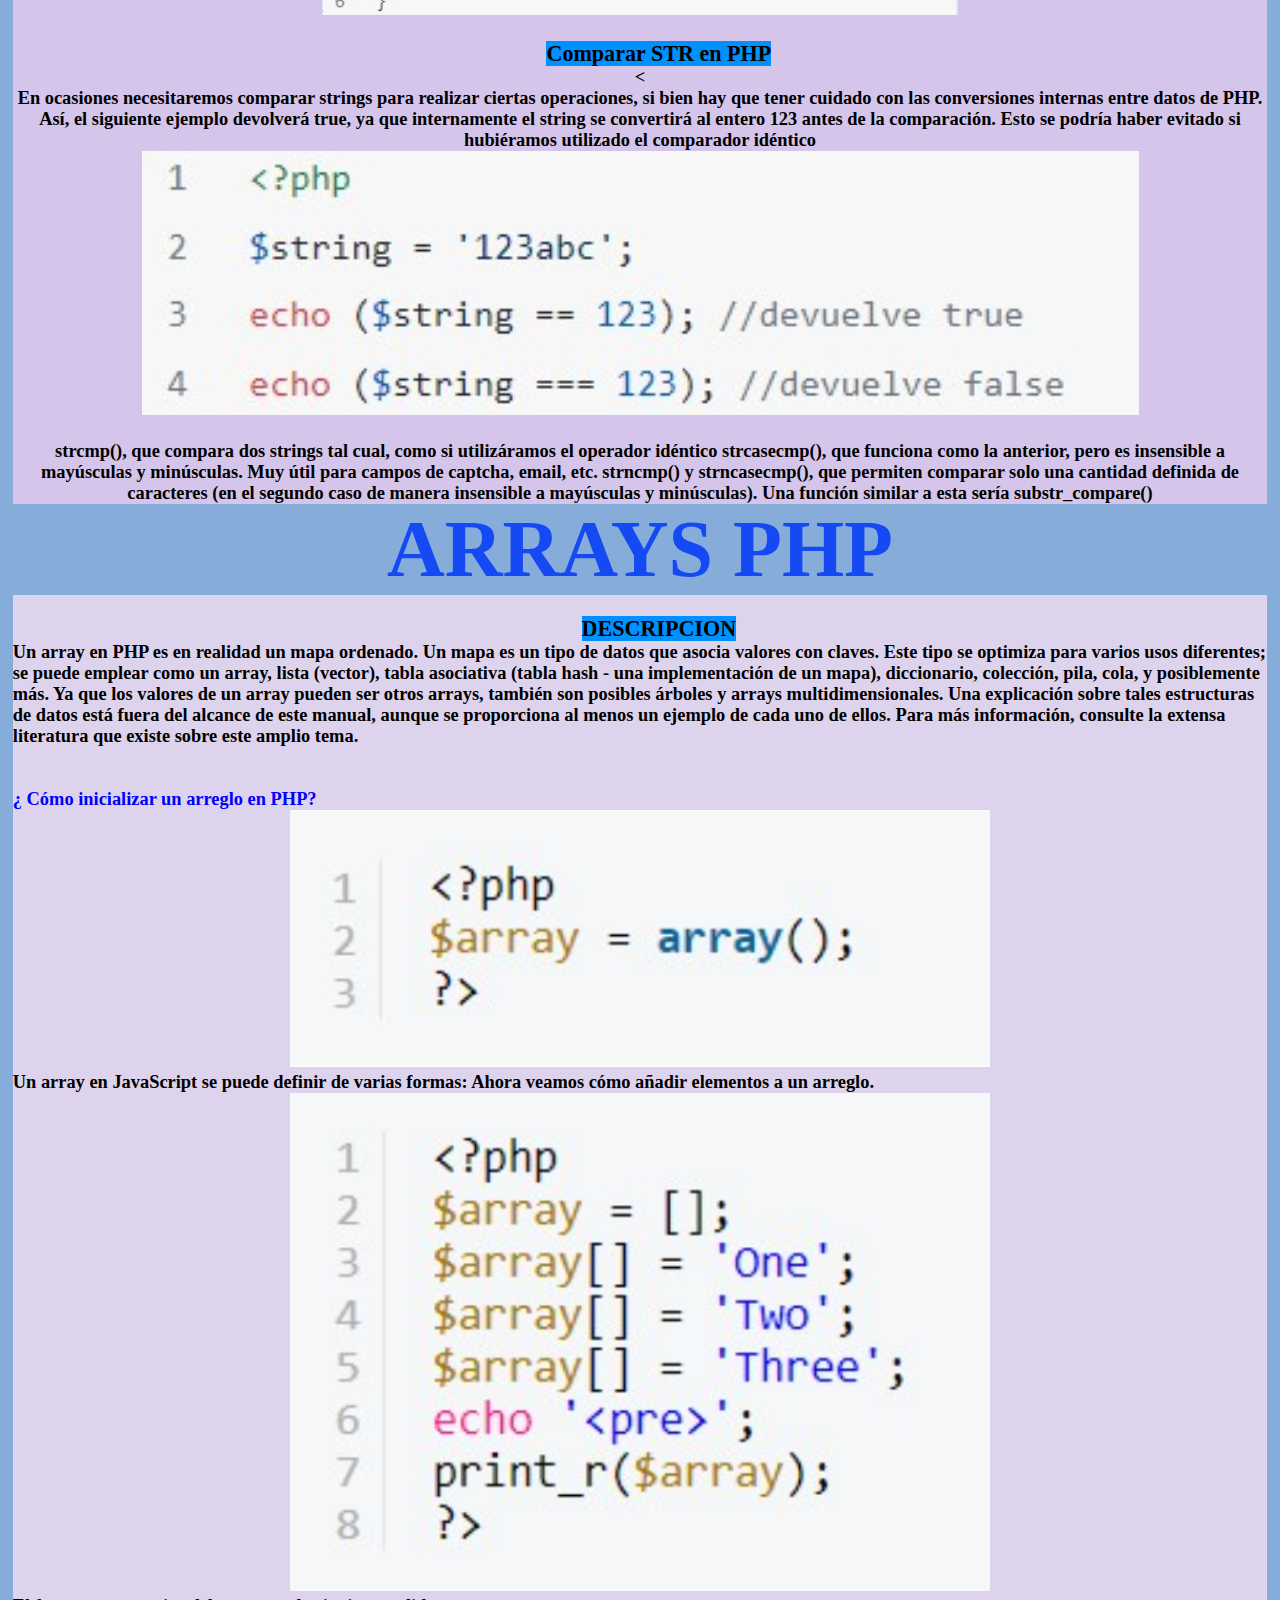
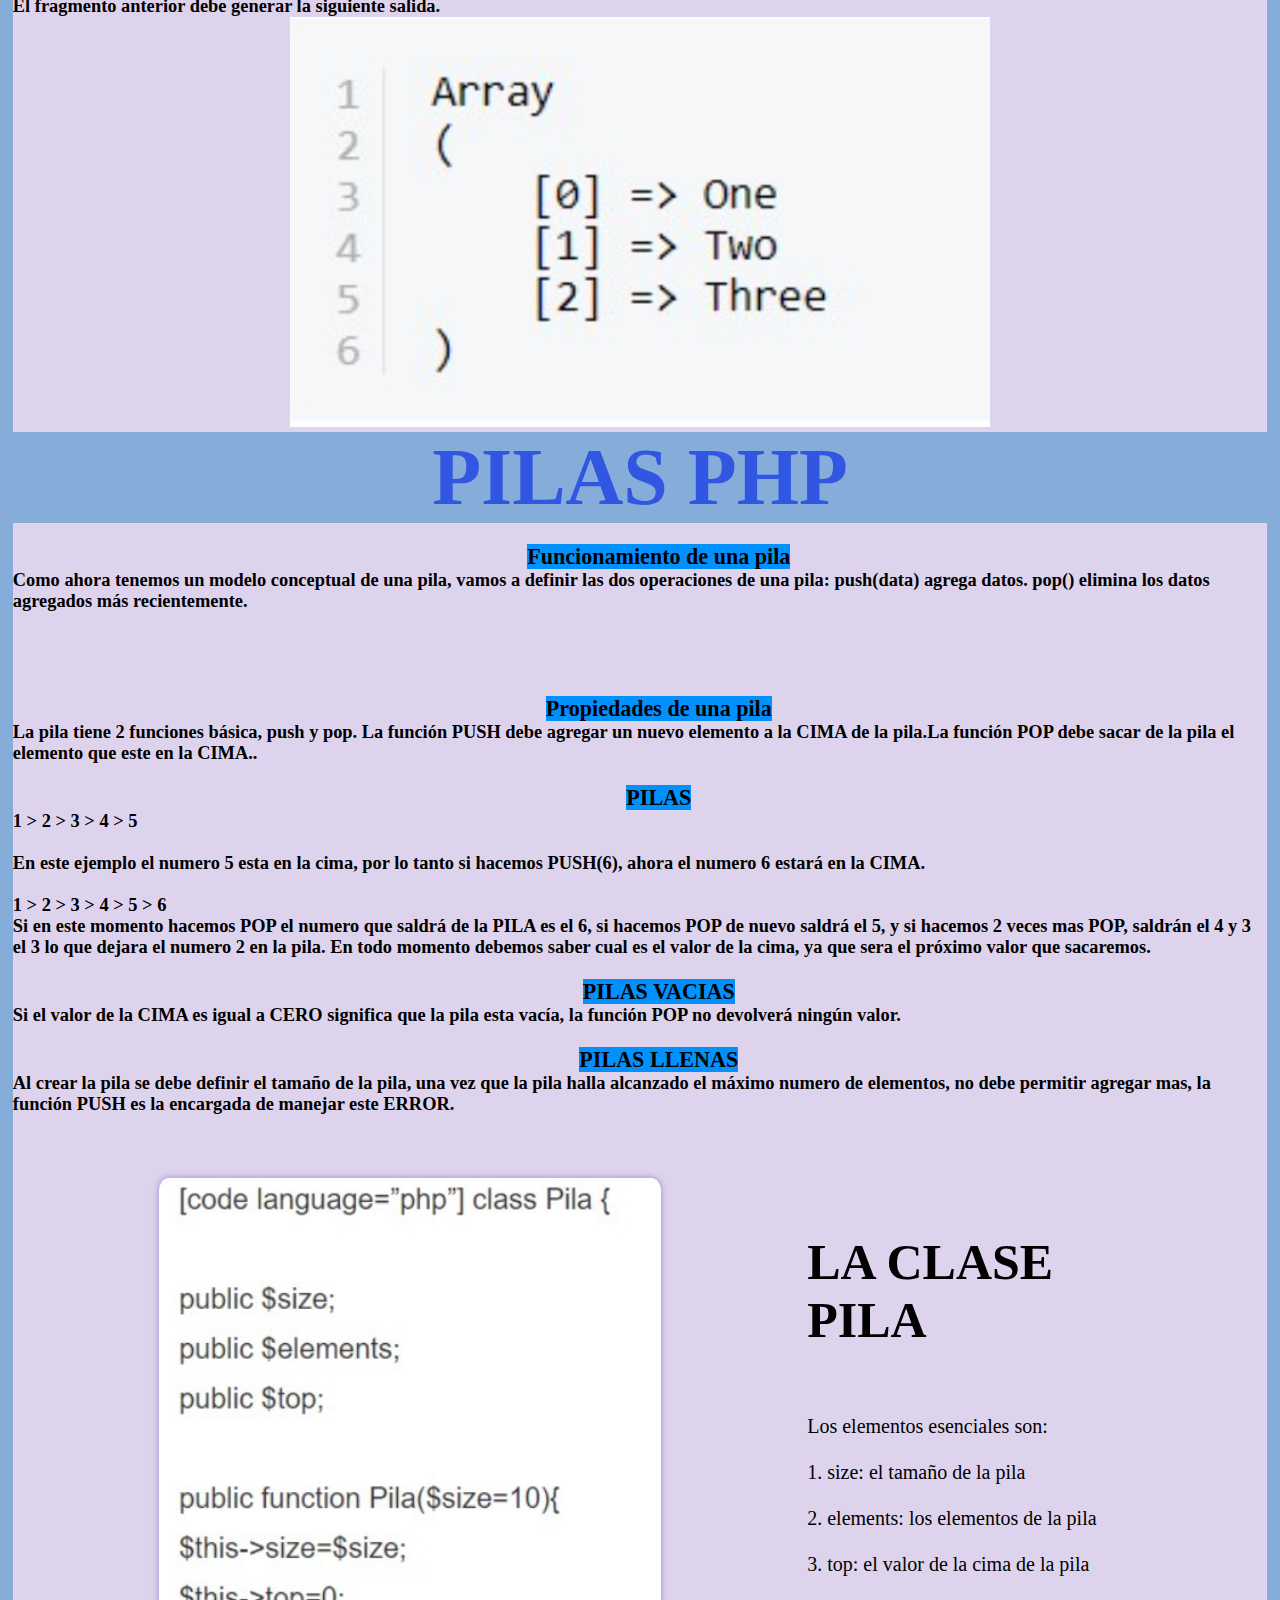
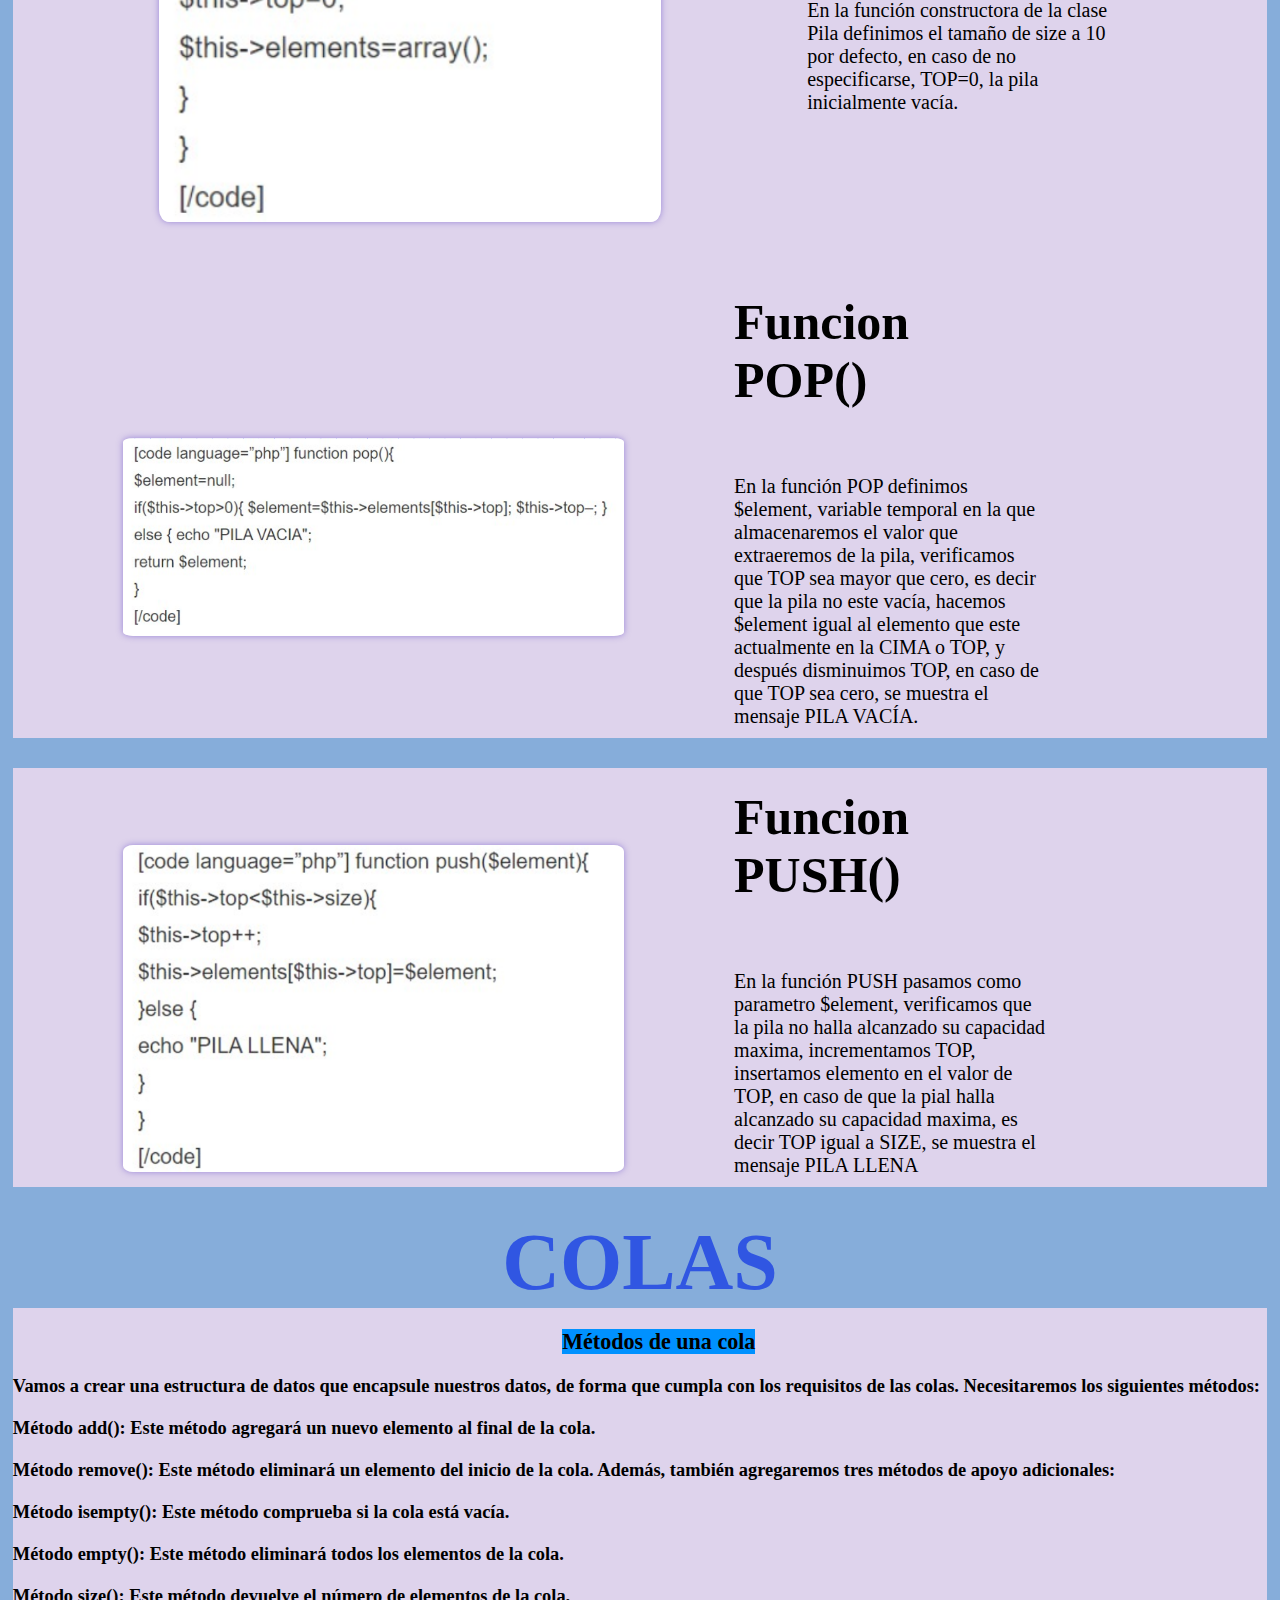
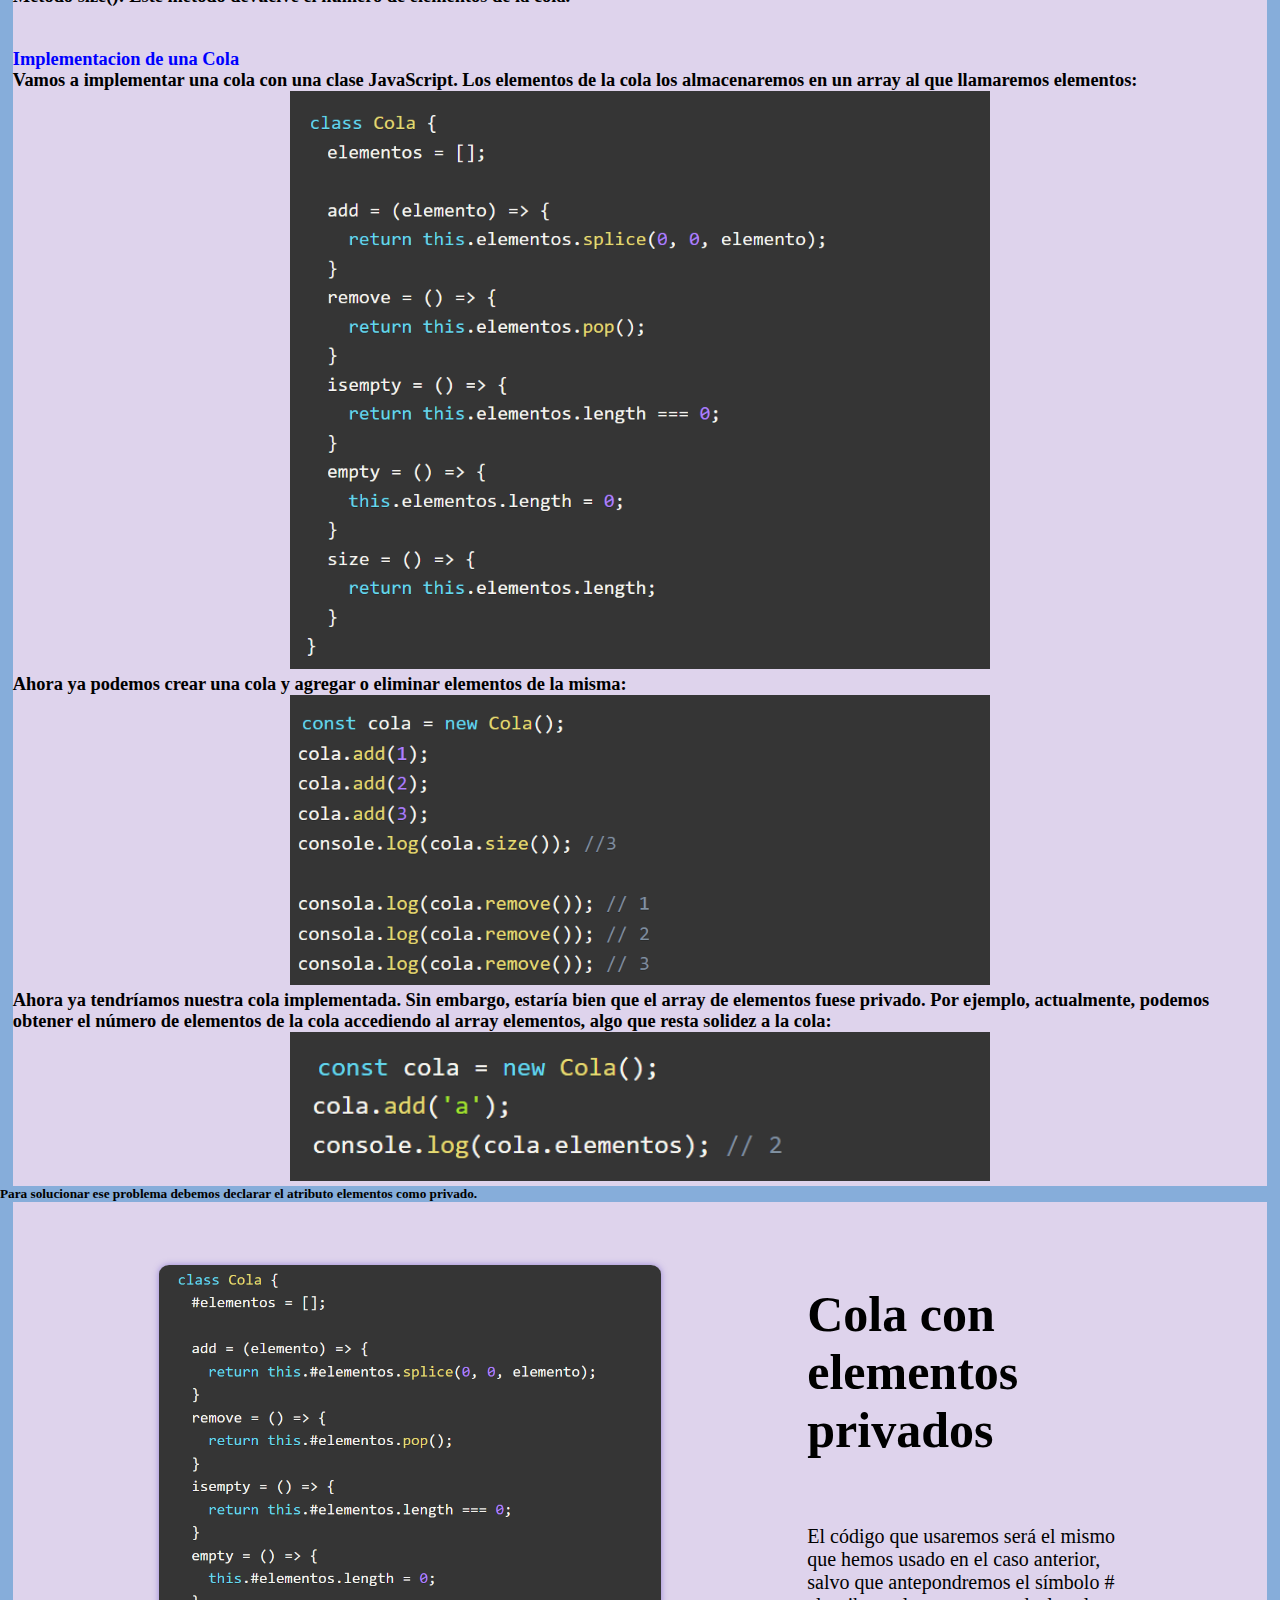
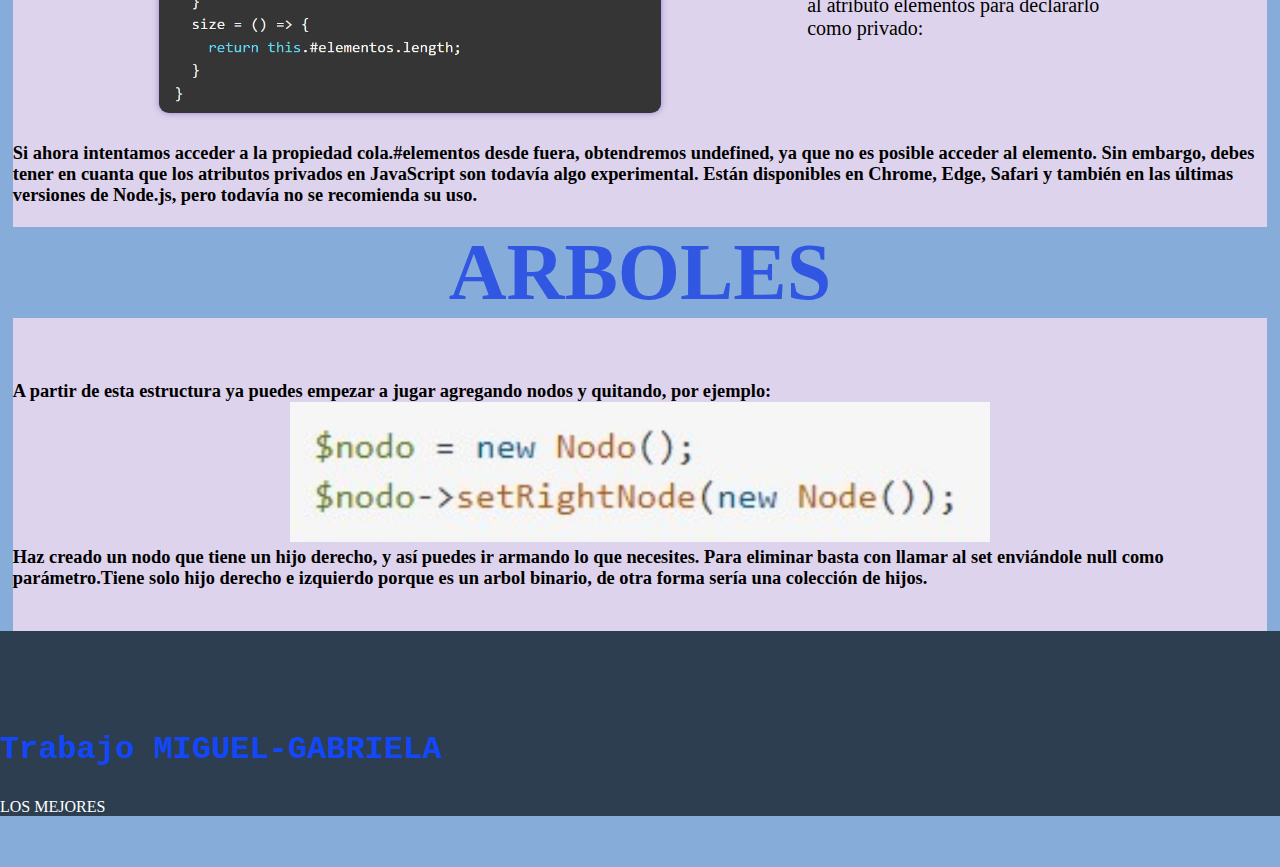
==== commit 6bdada9a: "php.html" ====
--- a/php.html
+++ b/php.html
@@ -262,21 +262,7 @@
             </div>
             </section>
             </h1>
-            <h1  style="color: rgb(48, 86, 226);" style="text-align:left;">LISTAS 
-              <h1 style="background-color:rgb(222, 211, 236) ;" style="text-align:center;" class="texto5">
-                <br>  <center><p style="color:black" class="descripcionn"><b><mark style="background-color:rgb(0, 145, 255) ;">####</mark></b></p></center>
-                <p>
-                </p>
-                <br>
-                <br>
-          <p style="color:blue ;">¿ #####</p>        
-          <center><img src="###" class="boleeanos" alt=""></center>
-          <p>#########</p>
-          <center><img src="###" class="boleeanos" alt=""></center>
-          <p>#####</p>
-          <center><img src="###" class="boleeanos" alt=""></center>
-          </h1>
-          
+            
       <h1  style="color: rgb(48, 86, 226);" style="text-align:left;">ARBOLES 
         <h1 style="background-color:rgb(222, 211, 236) ;" style="text-align:center;" class="texto5">
           <br>
@@ -288,20 +274,6 @@
       <br>
       <br>
 
-</h1>
-<h1  style="color: rgb(48, 86, 226);" style="text-align:left;">GRAFOS 
-  <h1 style="background-color:rgb(222, 211, 236) ;" style="text-align:center;" class="texto5">
-    <br>  <center><p style="color:black" class="descripcionn"><b><mark style="background-color:rgb(0, 145, 255) ;">####</mark></b></p></center>
-    <p>
-    </p>
-    <br>
-    <br>
-<p style="color:blue ;">¿ #####</p>        
-<center><img src="###" class="boleeanos" alt=""></center>
-<p>#########</p>
-<center><img src="###" class="boleeanos" alt=""></center>
-<p>#####</p>
-<center><img src="###" class="boleeanos" alt=""></center>
 </h1>
 <footer class="text-center footer-style">
   <div class="container">
@@ -318,8 +290,6 @@
   </div>
 </footer>
 
-    </body>
-    </html>
 
       </body>
       </html>